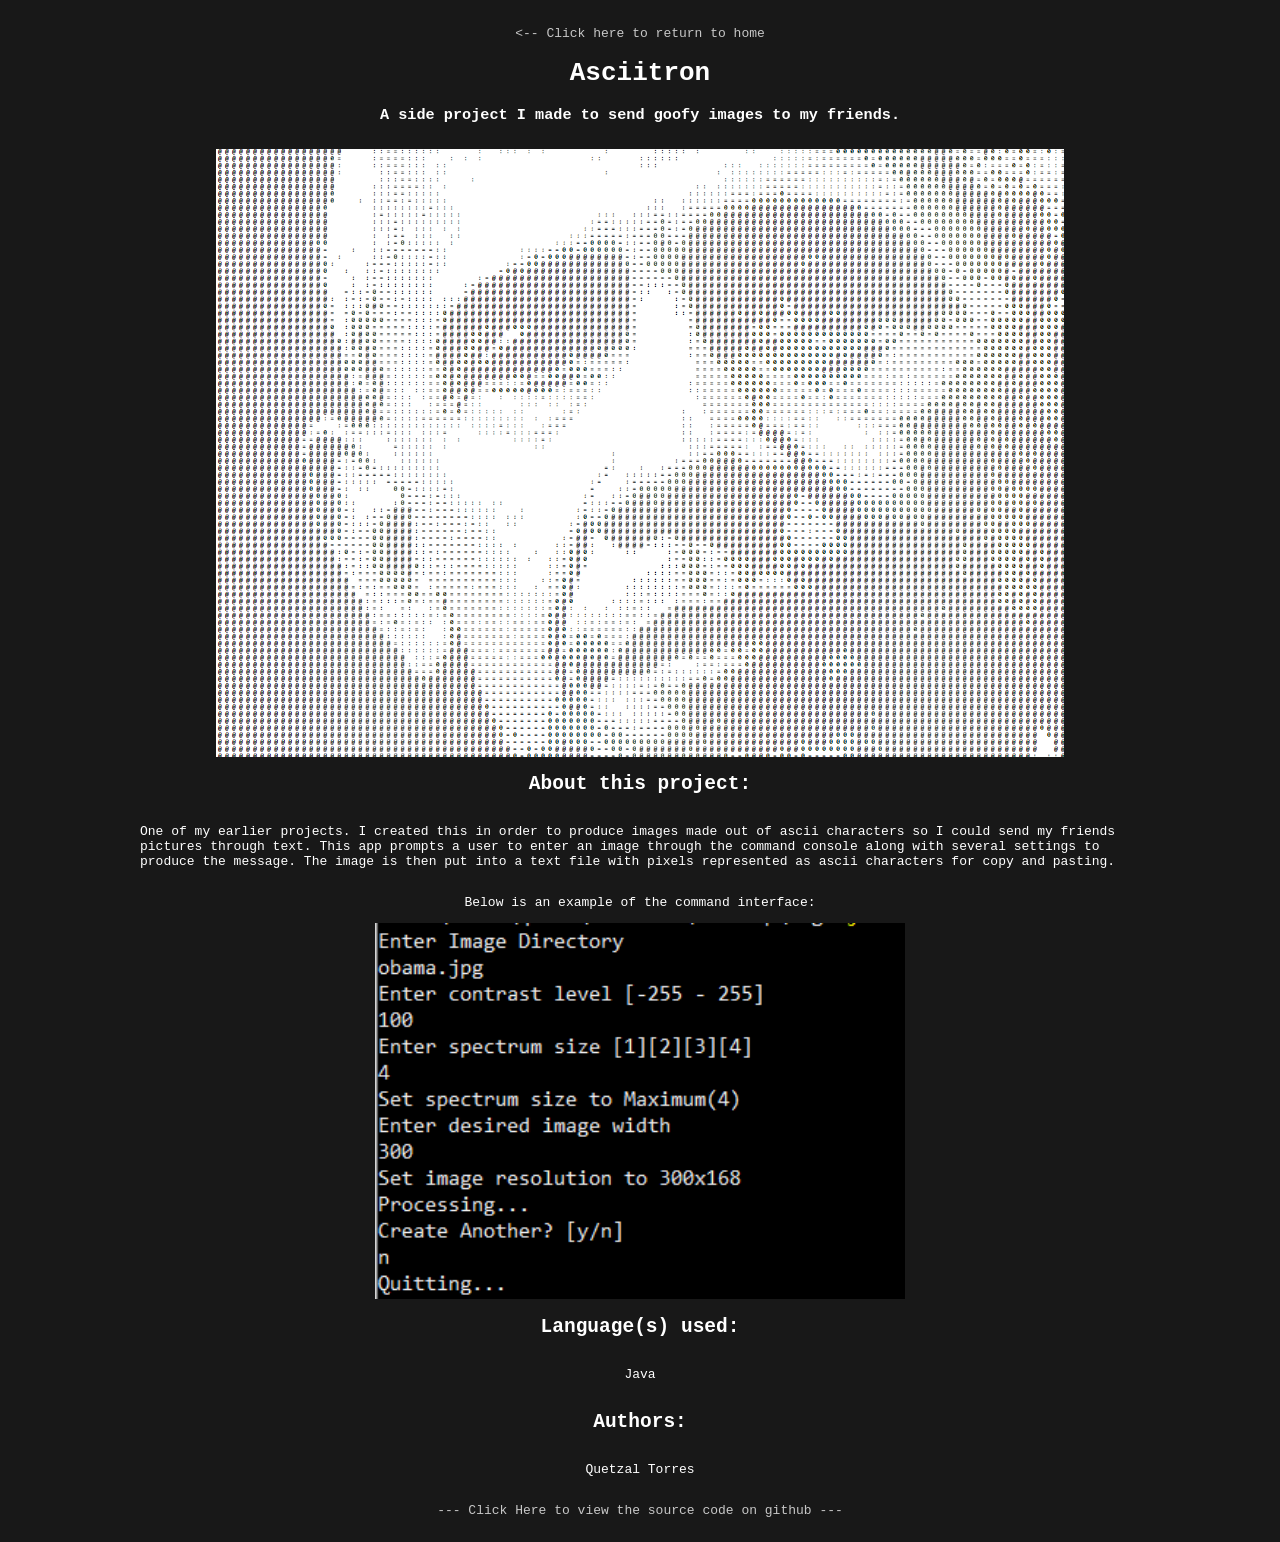
==== pages/Asciitron.html @ 5335021e "Format Changes" ====
<!DOCTYPE html>
<html lang = "en">
    <head>
        <title>About Asciitron</title>
        <meta charset = "utf-8">
        <style>
            body {
                display: flex;
                flex-direction: column;
                align-items: center;
                background-color: #181818;
                font-family: monospace;
            }
            header {
                text-align: center;
                color: rgb(255, 255, 255);
                padding: 5px;
                margin-bottom: 5px;
            }
            section {
                display: flex;
                color: rgb(255, 255, 255);
                flex-direction: column;
                align-items: center;
            }
            img {
                max-width: 900px;
            }
            p {
                padding-inline: 30px;
                max-width: 1000px;
            }
            a {
                transition: 0.3s;
                text-decoration: none;
                color: #c7c7c7;
            }
            a:hover {
                color: #00ffb5;
                font-size: 120%;
            }
            @media (pointer: coarse)
            {
                html {
                    font-size: 145%;
                }
                header {
                    text-align: center;
                    color: rgb(255, 255, 255);
                    padding: 5%;
                    margin-bottom: 10%;
                }
                a {
                    transition: 0.3s;
                    text-decoration: none;
                    color: #c7c7c7;
                }
                h1 {
                    padding-top: 10%;
                }
                img {
                    max-width: fit-content;
                }
                a:active {
                    color: #00ffb5;
                }
            }

        </style>
    </head>
    <body>
        <!--Header for index page-->
        <header>
            <a href="../index.html"> <p>&lt;-- Click here to return to home</p> </a>
            <h1>Asciitron</h1>
            <h3>A side project I made to send goofy images to my friends.</h3>
        </header>
        <section>
            <img src="../img/ascii.png" width = 80% alt="">
            <h1>About this project:</h1>
            <p>One of my earlier projects. I created this in order to produce images made out of ascii characters so I could send my friends pictures through text. This app prompts a user to enter
            an image through the command console along with several settings to produce the message. The image is then put into a text file with pixels represented as ascii characters for copy and pasting.</p>
            <p>Below is an example of the command interface:</p>
            <img src="../img/asciiconsole.png" width = 50% alt="">
            <h2>Language(s) used: </h2>
            <p>Java</p>
            <h2>Authors: </h2>
            <p>Quetzal Torres</p>
            <a href="https://github.com/Q-ACT/Asciitron"><p>--- Click Here to view the source code on github ---</p></a>
        </section>
    </body>
</html>
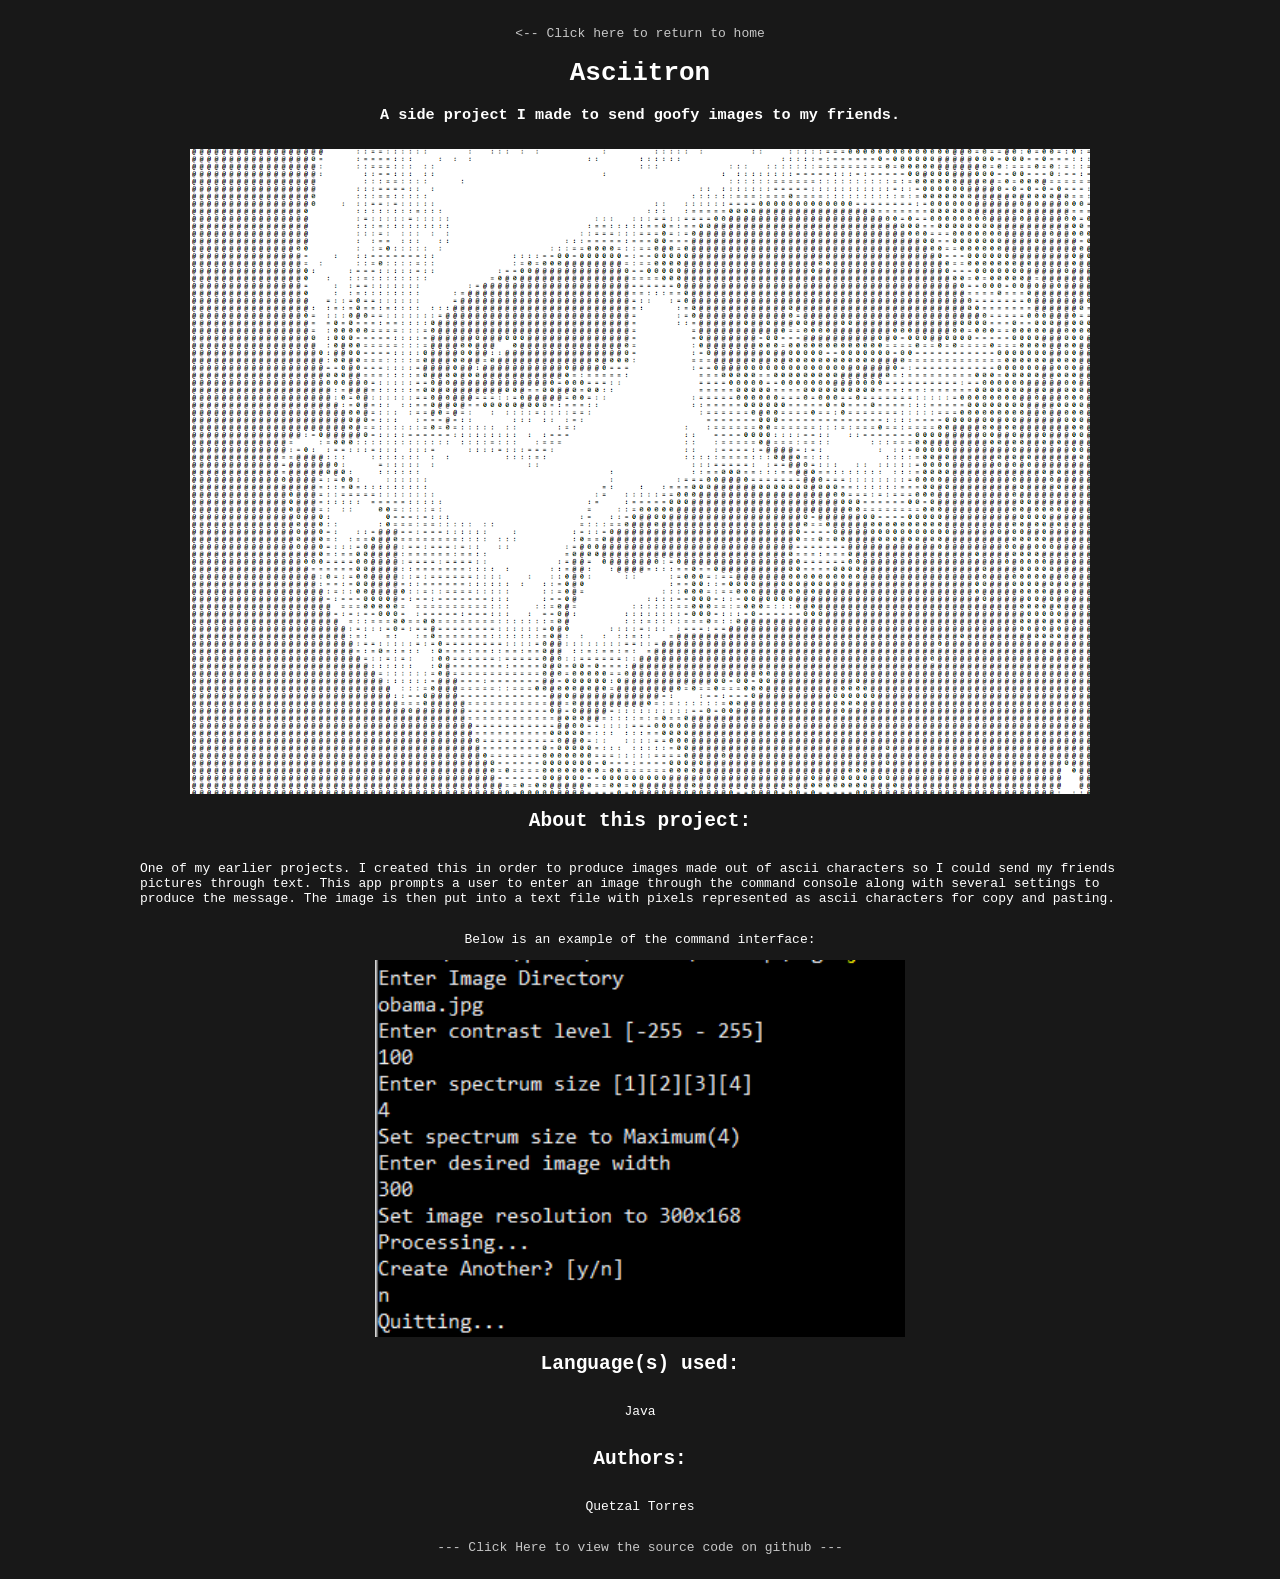
==== commit dcdcbb6e: "a" ====
--- a/pages/Asciitron.html
+++ b/pages/Asciitron.html
@@ -37,7 +37,7 @@
             }
             a:hover {
                 color: #00ffb5;
-                font-size: 120%;
+                font-size: 105%;
             }
             @media (pointer: coarse)
             {
@@ -56,7 +56,7 @@
                     color: #c7c7c7;
                 }
                 h1 {
-                    padding-top: 10%;
+                    padding-top: 5%;
                 }
                 img {
                     max-width: fit-content;
@@ -76,7 +76,7 @@
             <h3>A side project I made to send goofy images to my friends.</h3>
         </header>
         <section>
-            <img src="../img/ascii.png" width = 80% alt="">
+            <img src="../img/ascii.png" width = 100% alt="">
             <h1>About this project:</h1>
             <p>One of my earlier projects. I created this in order to produce images made out of ascii characters so I could send my friends pictures through text. This app prompts a user to enter
             an image through the command console along with several settings to produce the message. The image is then put into a text file with pixels represented as ascii characters for copy and pasting.</p>
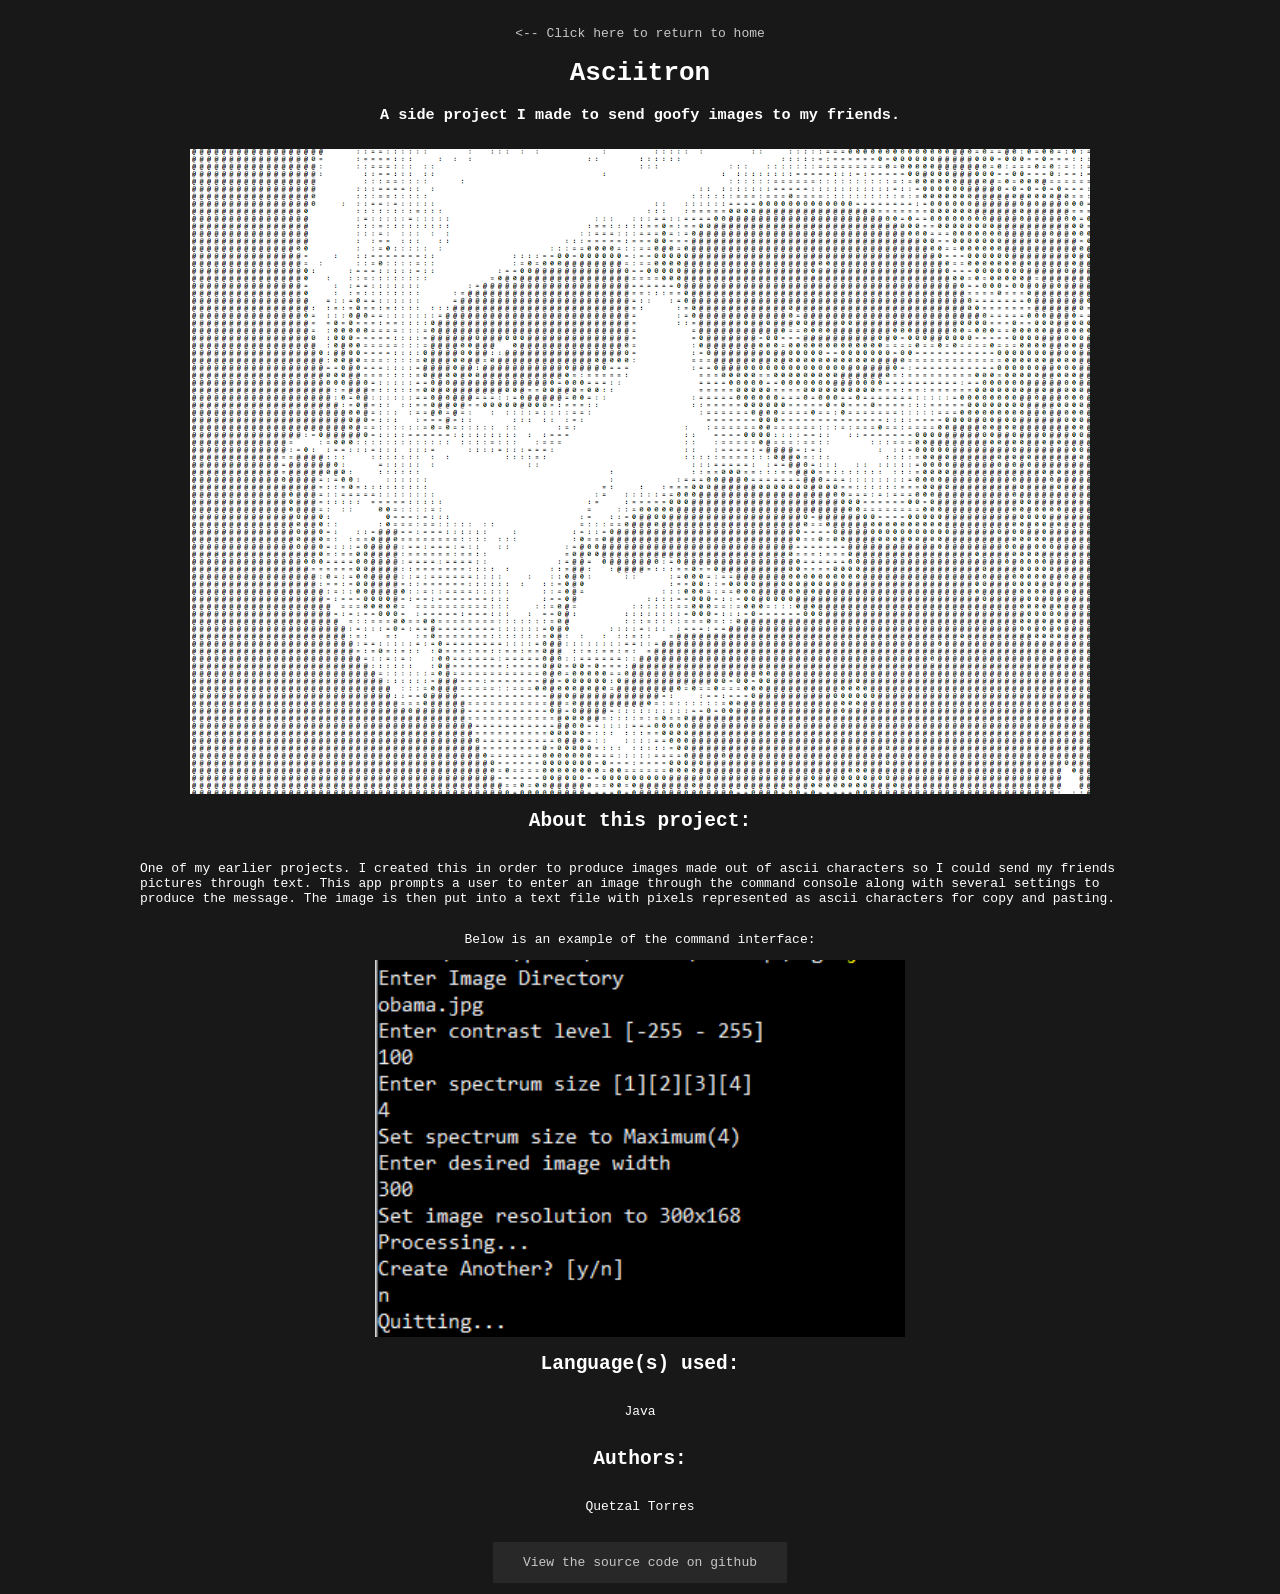
==== commit 1f7241dd: "added seperate css files" ====
--- a/pages/Asciitron.html
+++ b/pages/Asciitron.html
@@ -3,70 +3,7 @@
     <head>
         <title>About Asciitron</title>
         <meta charset = "utf-8">
-        <style>
-            body {
-                display: flex;
-                flex-direction: column;
-                align-items: center;
-                background-color: #181818;
-                font-family: monospace;
-            }
-            header {
-                text-align: center;
-                color: rgb(255, 255, 255);
-                padding: 5px;
-                margin-bottom: 5px;
-            }
-            section {
-                display: flex;
-                color: rgb(255, 255, 255);
-                flex-direction: column;
-                align-items: center;
-            }
-            img {
-                max-width: 900px;
-            }
-            p {
-                padding-inline: 30px;
-                max-width: 1000px;
-            }
-            a {
-                transition: 0.3s;
-                text-decoration: none;
-                color: #c7c7c7;
-            }
-            a:hover {
-                color: #00ffb5;
-                font-size: 105%;
-            }
-            @media (pointer: coarse)
-            {
-                html {
-                    font-size: 145%;
-                }
-                header {
-                    text-align: center;
-                    color: rgb(255, 255, 255);
-                    padding: 5%;
-                    margin-bottom: 10%;
-                }
-                a {
-                    transition: 0.3s;
-                    text-decoration: none;
-                    color: #c7c7c7;
-                }
-                h1 {
-                    padding-top: 5%;
-                }
-                img {
-                    max-width: fit-content;
-                }
-                a:active {
-                    color: #00ffb5;
-                }
-            }
-
-        </style>
+        <link rel="stylesheet" href="../css/project.css">
     </head>
     <body>
         <!--Header for index page-->
@@ -86,7 +23,8 @@
             <p>Java</p>
             <h2>Authors: </h2>
             <p>Quetzal Torres</p>
-            <a href="https://github.com/Q-ACT/Asciitron"><p>--- Click Here to view the source code on github ---</p></a>
+            <br>
+            <a href="https://github.com/Q-ACT/Asciitron"><p>View the source code on github</p></a>
         </section>
     </body>
 </html>
--- a/css/project.css
+++ b/css/project.css
@@ -0,0 +1,67 @@
+body {
+    display: flex;
+    flex-direction: column;
+    align-items: center;
+    background-color: #181818;
+    font-family: monospace;
+}
+header {
+    text-align: center;
+    color: rgb(255, 255, 255);
+    padding: 5px;
+    margin-bottom: 5px;
+}
+section {
+    display: flex;
+    color: rgb(255, 255, 255);
+    flex-direction: column;
+    align-items: center;
+}
+img {
+    max-width: 900px;
+}
+p {
+    padding-inline: 30px;
+    max-width: 1000px;
+}
+a {
+    transition: 0.3s;
+    text-decoration: none;
+    color: #c7c7c7;
+    background-color: #282828;
+    z-index: 10;
+}
+a:hover {
+    color: #00ffb5;
+    font-size: 105%;
+}
+/*CSS for mobile users*/
+@media (pointer: coarse)
+{
+    html {
+        font-size: 145%;
+    }
+    header {
+        text-align: center;
+        color: rgb(255, 255, 255);
+        padding: 5%;
+        margin-bottom: 10%;
+    }
+    p {
+        font-size: xx-large;
+    }
+    a {
+        transition: 0.3s;
+        text-decoration: none;
+        color: #c7c7c7;
+    }
+    h1 {
+        padding-top: 5%;
+    }
+    img {
+        max-width: fit-content;
+    }
+    a:active {
+        color: #00ffb5;
+    }
+}
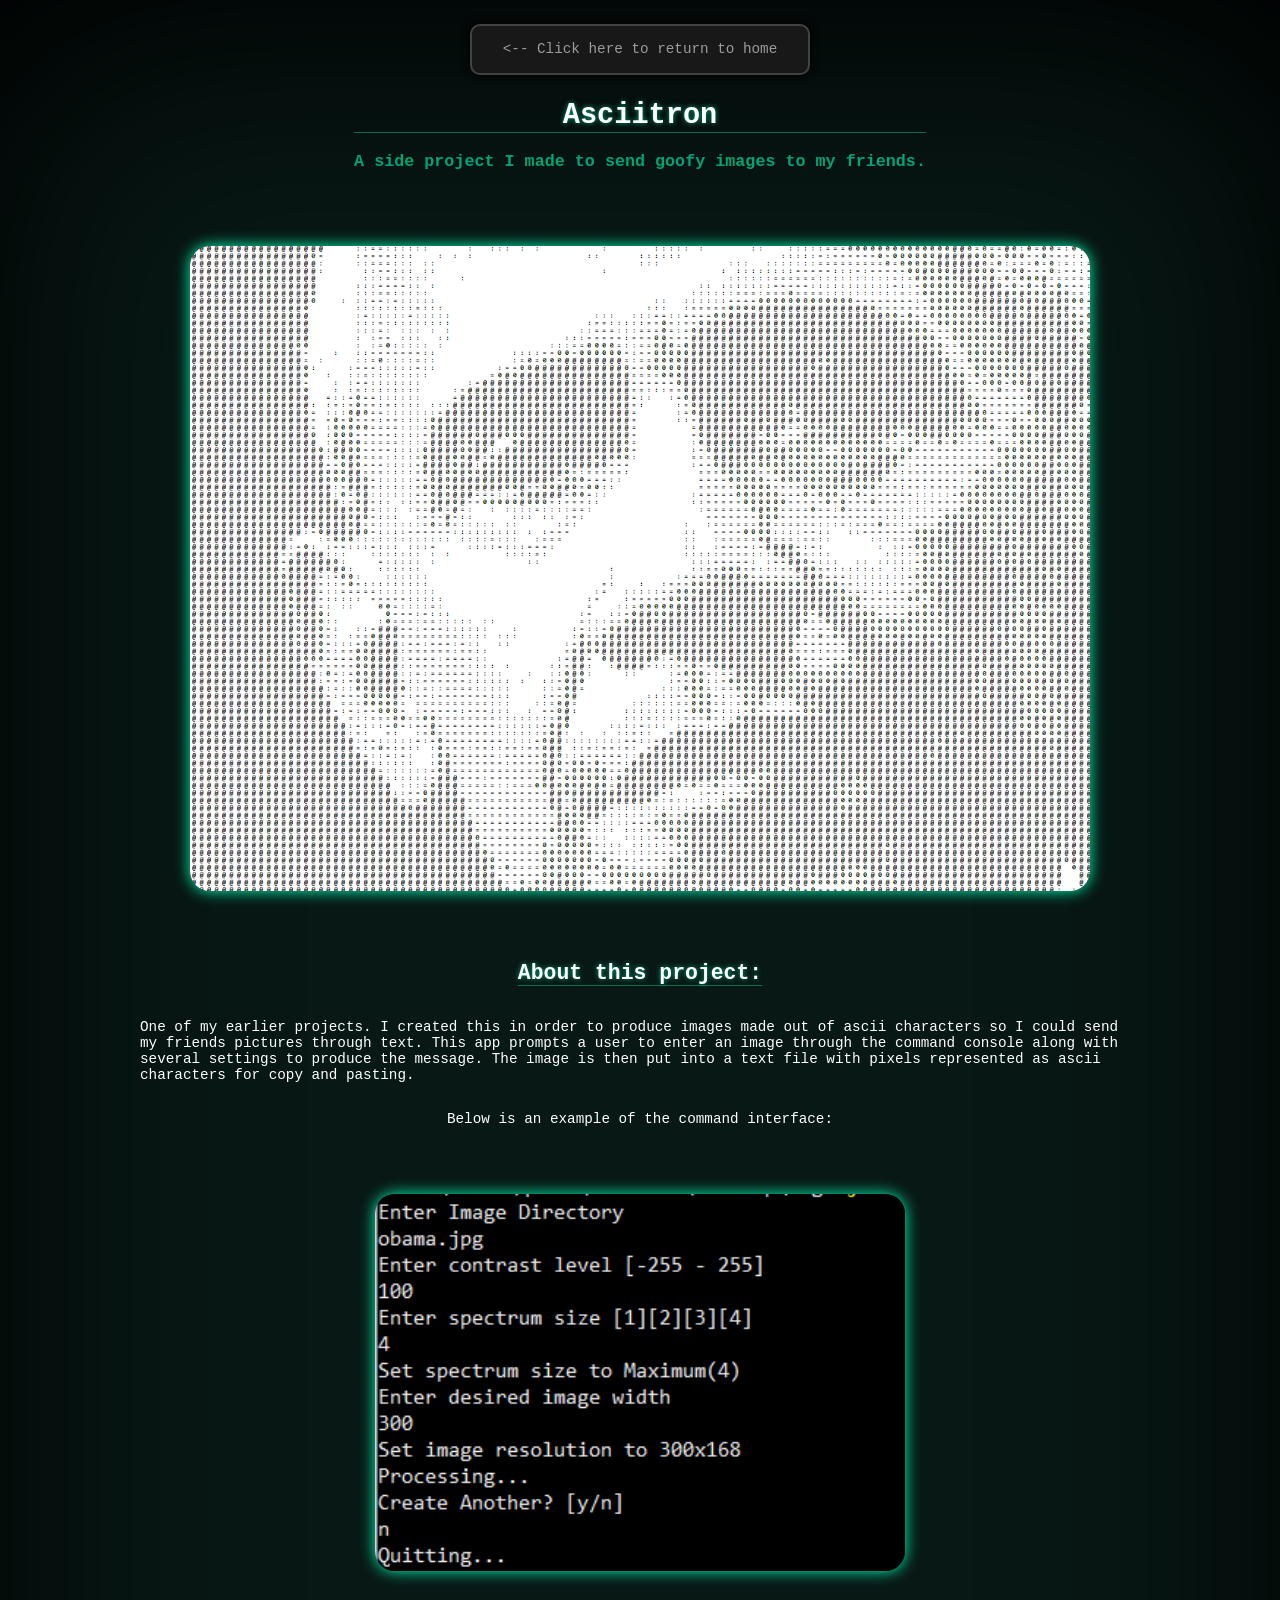
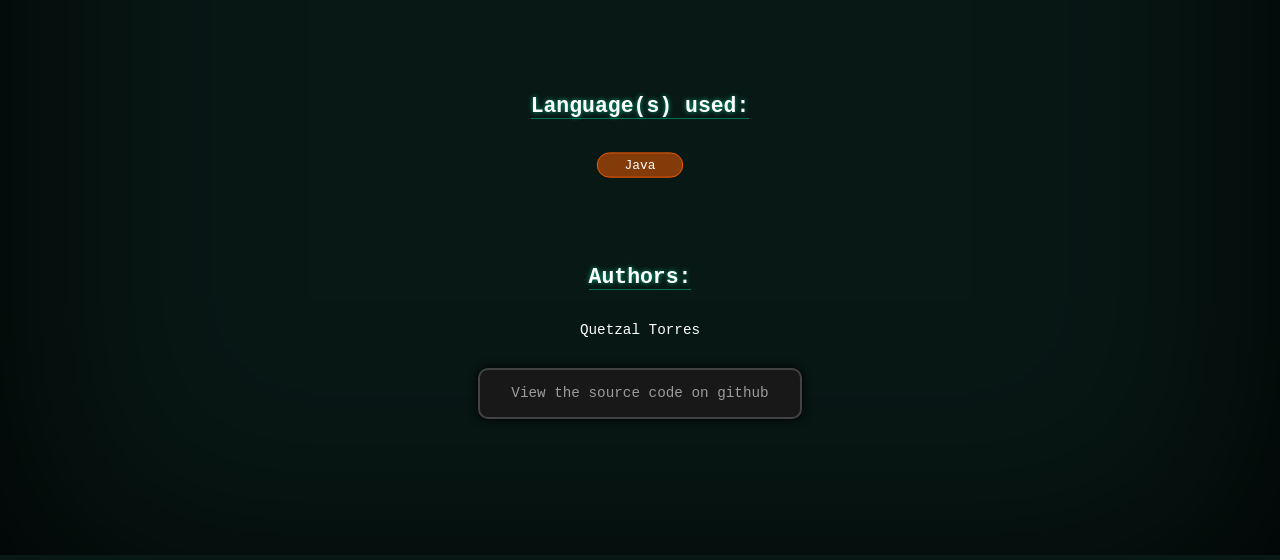
==== commit 24d089a1: "more stuff" ====
--- a/pages/Asciitron.html
+++ b/pages/Asciitron.html
@@ -6,9 +6,15 @@
         <link rel="stylesheet" href="../css/project.css">
     </head>
     <body>
-        <!--Header for index page-->
+        <br>
+        <a href="../index.html"> 
+            <div class = "button">
+                <div class = "btext">
+                    <p>&lt;-- Click here to return to home</p>
+                </div>
+            </div>
+        </a>
         <header>
-            <a href="../index.html"> <p>&lt;-- Click here to return to home</p> </a>
             <h1>Asciitron</h1>
             <h3>A side project I made to send goofy images to my friends.</h3>
         </header>
@@ -20,11 +26,19 @@
             <p>Below is an example of the command interface:</p>
             <img src="../img/asciiconsole.png" width = 50% alt="">
             <h2>Language(s) used: </h2>
-            <p>Java</p>
+            <div class = "langs">
+                <div class = "java"><p>Java</p></div>
+            </div>
             <h2>Authors: </h2>
             <p>Quetzal Torres</p>
             <br>
-            <a href="https://github.com/Q-ACT/Asciitron"><p>View the source code on github</p></a>
+            <a href="https://github.com/Q-ACT/Asciitron">
+                <div class = "button">
+                    <div class = "btext">
+                        <p>View the source code on github</p>
+                    </div>
+                </div>
+            </a>  
         </section>
     </body>
 </html>
--- a/css/project.css
+++ b/css/project.css
@@ -1,45 +1,134 @@
+html{
+    box-shadow: inset 0 50px 10000px #000000;
+    font-size: 110%; 
+}
+h1 {
+    text-shadow: 0 0 5px rgba(0, 255, 181, 0.61);
+    border-bottom: 1px solid rgba(0, 255, 181, 0.38);
+}
+h2 {
+    padding-top: 5%;
+    text-shadow: 0 0 5px rgba(0, 255, 181, 0.61);
+    border-bottom: 1px solid rgba(0, 255, 181, 0.38);
+}
+h3 {
+    color: rgba(0, 255, 181, 0.61)
+}
 body {
     display: flex;
     flex-direction: column;
     align-items: center;
-    background-color: #181818;
+    background-color: #081815;
     font-family: monospace;
+    padding-bottom: 10%;
+    margin-inline: 3%;
 }
 header {
     text-align: center;
     color: rgb(255, 255, 255);
     padding: 5px;
-    margin-bottom: 5px;
 }
 section {
     display: flex;
     color: rgb(255, 255, 255);
     flex-direction: column;
     align-items: center;
+    justify-content: center;
 }
 img {
+    margin-top: 5%;
+    margin-bottom: 5%;
     max-width: 900px;
+    box-shadow: 0 0 15px #00ffb5;
+    border-radius: 20px;
 }
 p {
     padding-inline: 30px;
     max-width: 1000px;
 }
 a {
+    text-decoration: none;
+}
+.btext {
+    color: #9c9c9c
+}
+.button {
+    text-align: center;
+    background-color: #181818;
+    border: 2px solid #434343;
+    border-radius: 10px;
+    box-shadow: 0 0 10px #000;
     transition: 0.3s;
-    text-decoration: none;
-    color: #c7c7c7;
-    background-color: #282828;
-    z-index: 10;
+    padding: 1px;
 }
-a:hover {
+.button:hover {
     color: #00ffb5;
-    font-size: 105%;
+    scale: 105%;
+    border: 2px solid #00ffb5;
+    box-shadow: 0 0 10px #00ffb5;
+}
+.langs {
+    display: flex;
+    justify-content: space-evenly;
+    scale: 90%;
+    width: 90%;
+}
+.java p{
+    background-color:  rgba(255, 94, 0, 0.5);;
+    border: solid 0.5mm #ff5e00;
+    outline-offset: -73%;
+    border-radius: 10000px;
+    padding-block: 5px;
+    justify-content: center;
+}
+.css p{
+    background-color:  rgba(0, 20, 255, 0.5);;
+    border: solid 0.5mm rgb(73, 88, 255);
+    outline-offset: -73%;
+    border-radius: 10000px;
+    padding-block: 5px;
+    justify-content: center;
+}
+.html p{
+    background-color:  rgba(255, 0, 0, 0.5);;
+    border: solid 0.5mm #ff0000;
+    outline-offset: -73%;
+    border-radius: 10000px;
+    padding-block: 5px;
+    justify-content: center;
+}
+.javascript p{
+    background-color:  rgba(255, 202, 0, 0.5);;
+    border: solid 0.5mm #ffca00;
+    outline-offset: -73%;
+    border-radius: 10000px;
+    padding-block: 5px;
+    justify-content: center;
+}
+.csharp p{
+    background-color:  rgba(117, 0, 255, 0.49);;
+    border: solid 0.5mm #7500ff;
+    outline-offset: -73%;
+    border-radius: 10000px;
+    padding-block: 5px;
+    justify-content: center;
+}
+.python p{
+    background-color:  rgba(0, 149, 255, 0.5);;
+    border: solid 0.5mm #0095ff;
+    outline-offset: -73%;
+    border-radius: 10000px;
+    padding-block: 5px;
+    justify-content: center;
 }
 /*CSS for mobile users*/
 @media (pointer: coarse)
 {
+    body {
+        margin-bottom: 25%;
+    }
     html {
-        font-size: 145%;
+        font-size: 200%; 
     }
     header {
         text-align: center;
@@ -61,7 +150,4 @@
     img {
         max-width: fit-content;
     }
-    a:active {
-        color: #00ffb5;
-    }
 }
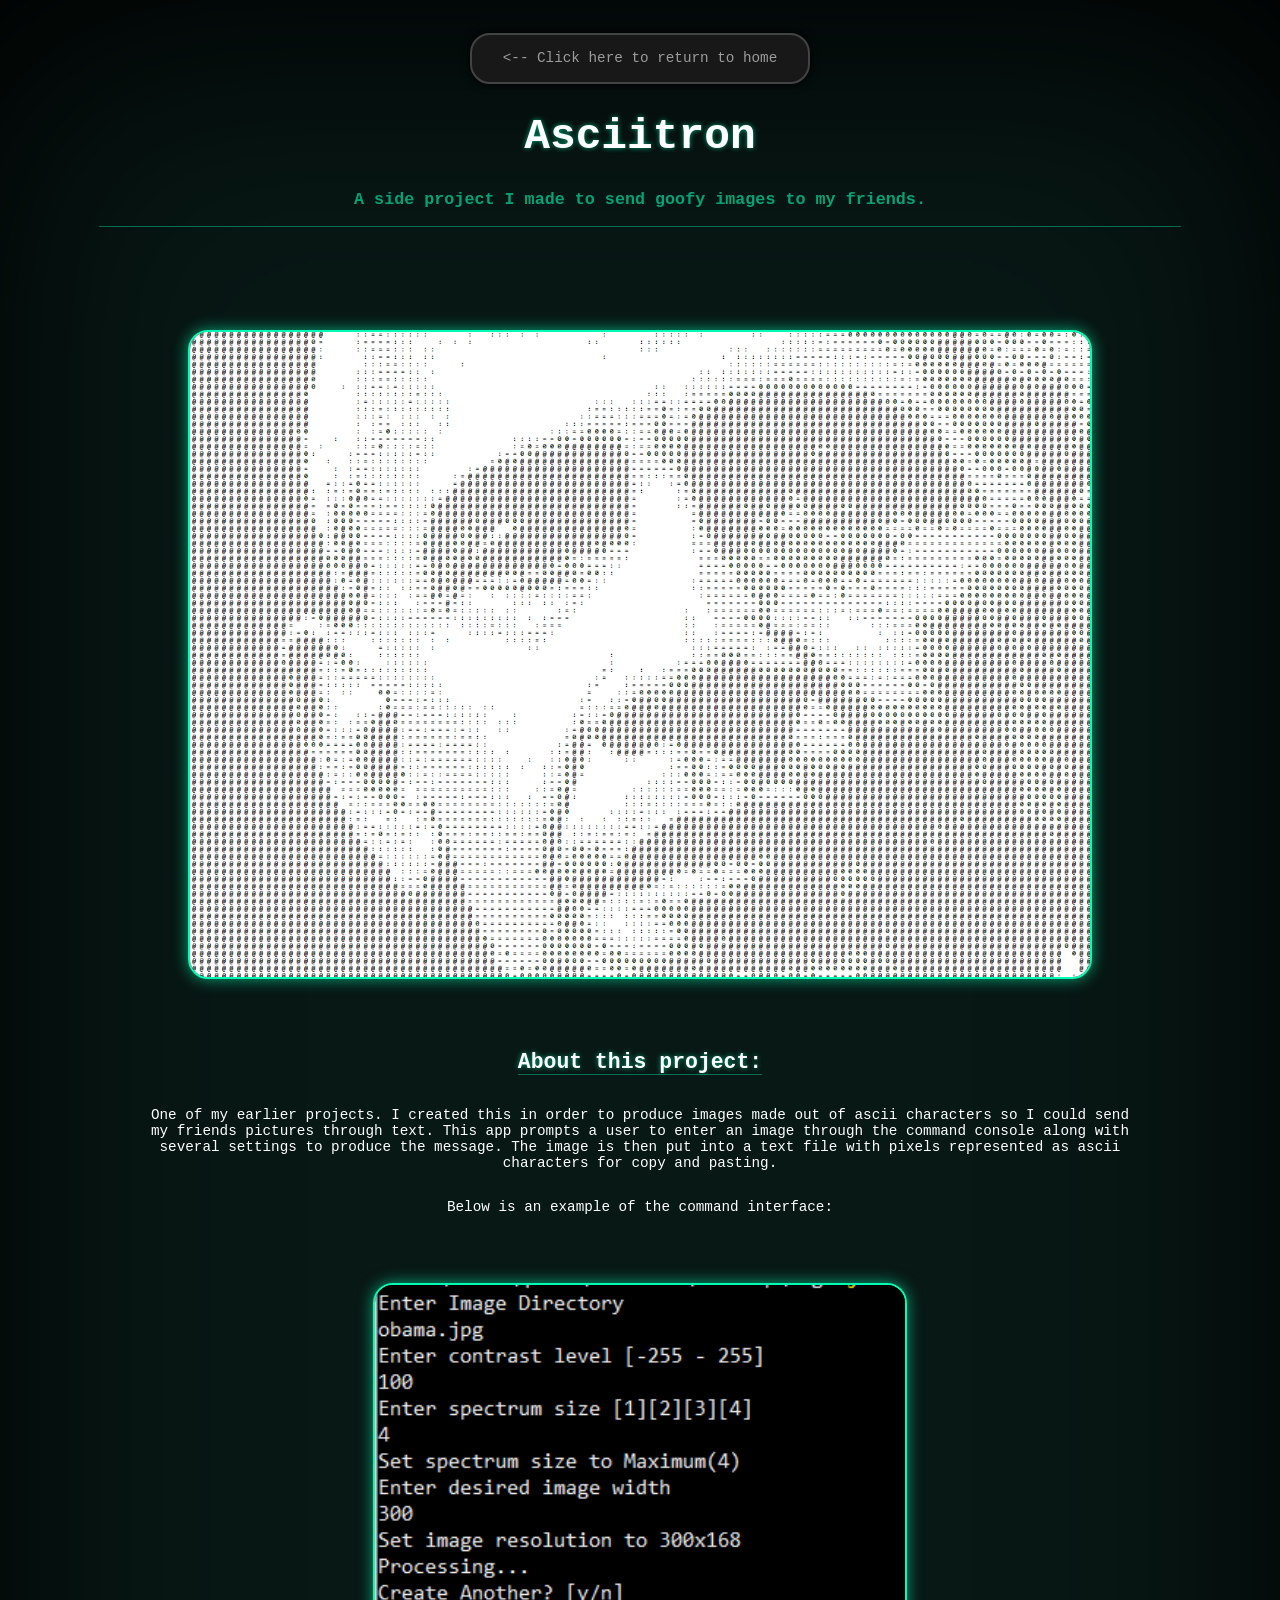
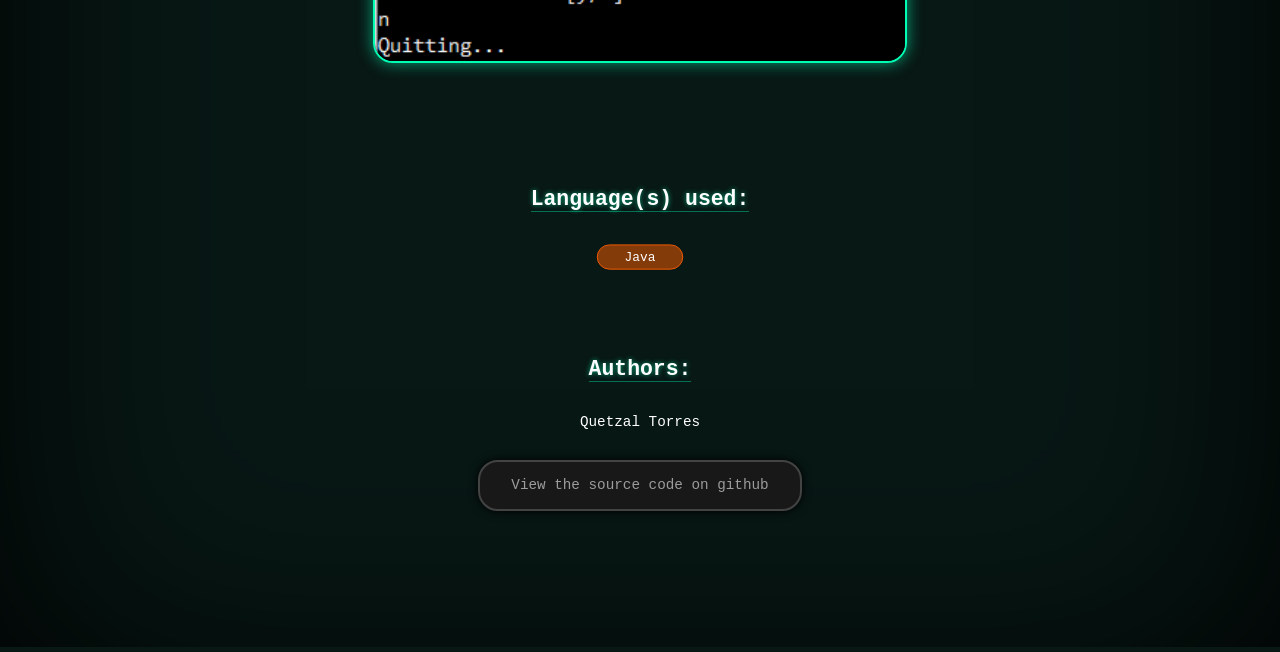
==== commit e2b53aa6: "more stuff" ====
--- a/pages/Asciitron.html
+++ b/pages/Asciitron.html
@@ -6,7 +6,6 @@
         <link rel="stylesheet" href="../css/project.css">
     </head>
     <body>
-        <br>
         <a href="../index.html"> 
             <div class = "button">
                 <div class = "btext">
--- a/css/project.css
+++ b/css/project.css
@@ -21,12 +21,20 @@
     background-color: #081815;
     font-family: monospace;
     padding-bottom: 10%;
+    padding-top: 25px;
     margin-inline: 3%;
 }
 header {
     text-align: center;
     color: rgb(255, 255, 255);
-    padding: 5px;
+    margin-bottom: 50px;
+    border-bottom: 1px solid rgba(0, 255, 181, 0.38);
+    width: 90%;
+}
+
+header h1{
+    font-size: 300%;
+    border-bottom: none;
 }
 section {
     display: flex;
@@ -39,10 +47,12 @@
     margin-top: 5%;
     margin-bottom: 5%;
     max-width: 900px;
-    box-shadow: 0 0 15px #00ffb5;
+    box-shadow: 0 0 15px rgba(0, 255, 181, 0.61);
     border-radius: 20px;
+    border: 2px solid #00ffb5;
 }
 p {
+    text-align: center;
     padding-inline: 30px;
     max-width: 1000px;
 }
@@ -50,16 +60,20 @@
     text-decoration: none;
 }
 .btext {
-    color: #9c9c9c
+    color: #9c9c9c;
+    transition: 0.3s;
 }
 .button {
     text-align: center;
     background-color: #181818;
     border: 2px solid #434343;
-    border-radius: 10px;
+    border-radius: 20px;
     box-shadow: 0 0 10px #000;
     transition: 0.3s;
     padding: 1px;
+}
+.button:hover .btext{
+    color: #00ffb5;
 }
 .button:hover {
     color: #00ffb5;
@@ -69,14 +83,16 @@
 }
 .langs {
     display: flex;
-    justify-content: space-evenly;
+    justify-content: center;
     scale: 90%;
     width: 90%;
+}
+.langs > * {
+    padding-inline:10px;
 }
 .java p{
     background-color:  rgba(255, 94, 0, 0.5);;
     border: solid 0.5mm #ff5e00;
-    outline-offset: -73%;
     border-radius: 10000px;
     padding-block: 5px;
     justify-content: center;
@@ -84,7 +100,6 @@
 .css p{
     background-color:  rgba(0, 20, 255, 0.5);;
     border: solid 0.5mm rgb(73, 88, 255);
-    outline-offset: -73%;
     border-radius: 10000px;
     padding-block: 5px;
     justify-content: center;
@@ -92,7 +107,6 @@
 .html p{
     background-color:  rgba(255, 0, 0, 0.5);;
     border: solid 0.5mm #ff0000;
-    outline-offset: -73%;
     border-radius: 10000px;
     padding-block: 5px;
     justify-content: center;
@@ -100,7 +114,6 @@
 .javascript p{
     background-color:  rgba(255, 202, 0, 0.5);;
     border: solid 0.5mm #ffca00;
-    outline-offset: -73%;
     border-radius: 10000px;
     padding-block: 5px;
     justify-content: center;
@@ -108,7 +121,6 @@
 .csharp p{
     background-color:  rgba(117, 0, 255, 0.49);;
     border: solid 0.5mm #7500ff;
-    outline-offset: -73%;
     border-radius: 10000px;
     padding-block: 5px;
     justify-content: center;
@@ -116,7 +128,6 @@
 .python p{
     background-color:  rgba(0, 149, 255, 0.5);;
     border: solid 0.5mm #0095ff;
-    outline-offset: -73%;
     border-radius: 10000px;
     padding-block: 5px;
     justify-content: center;
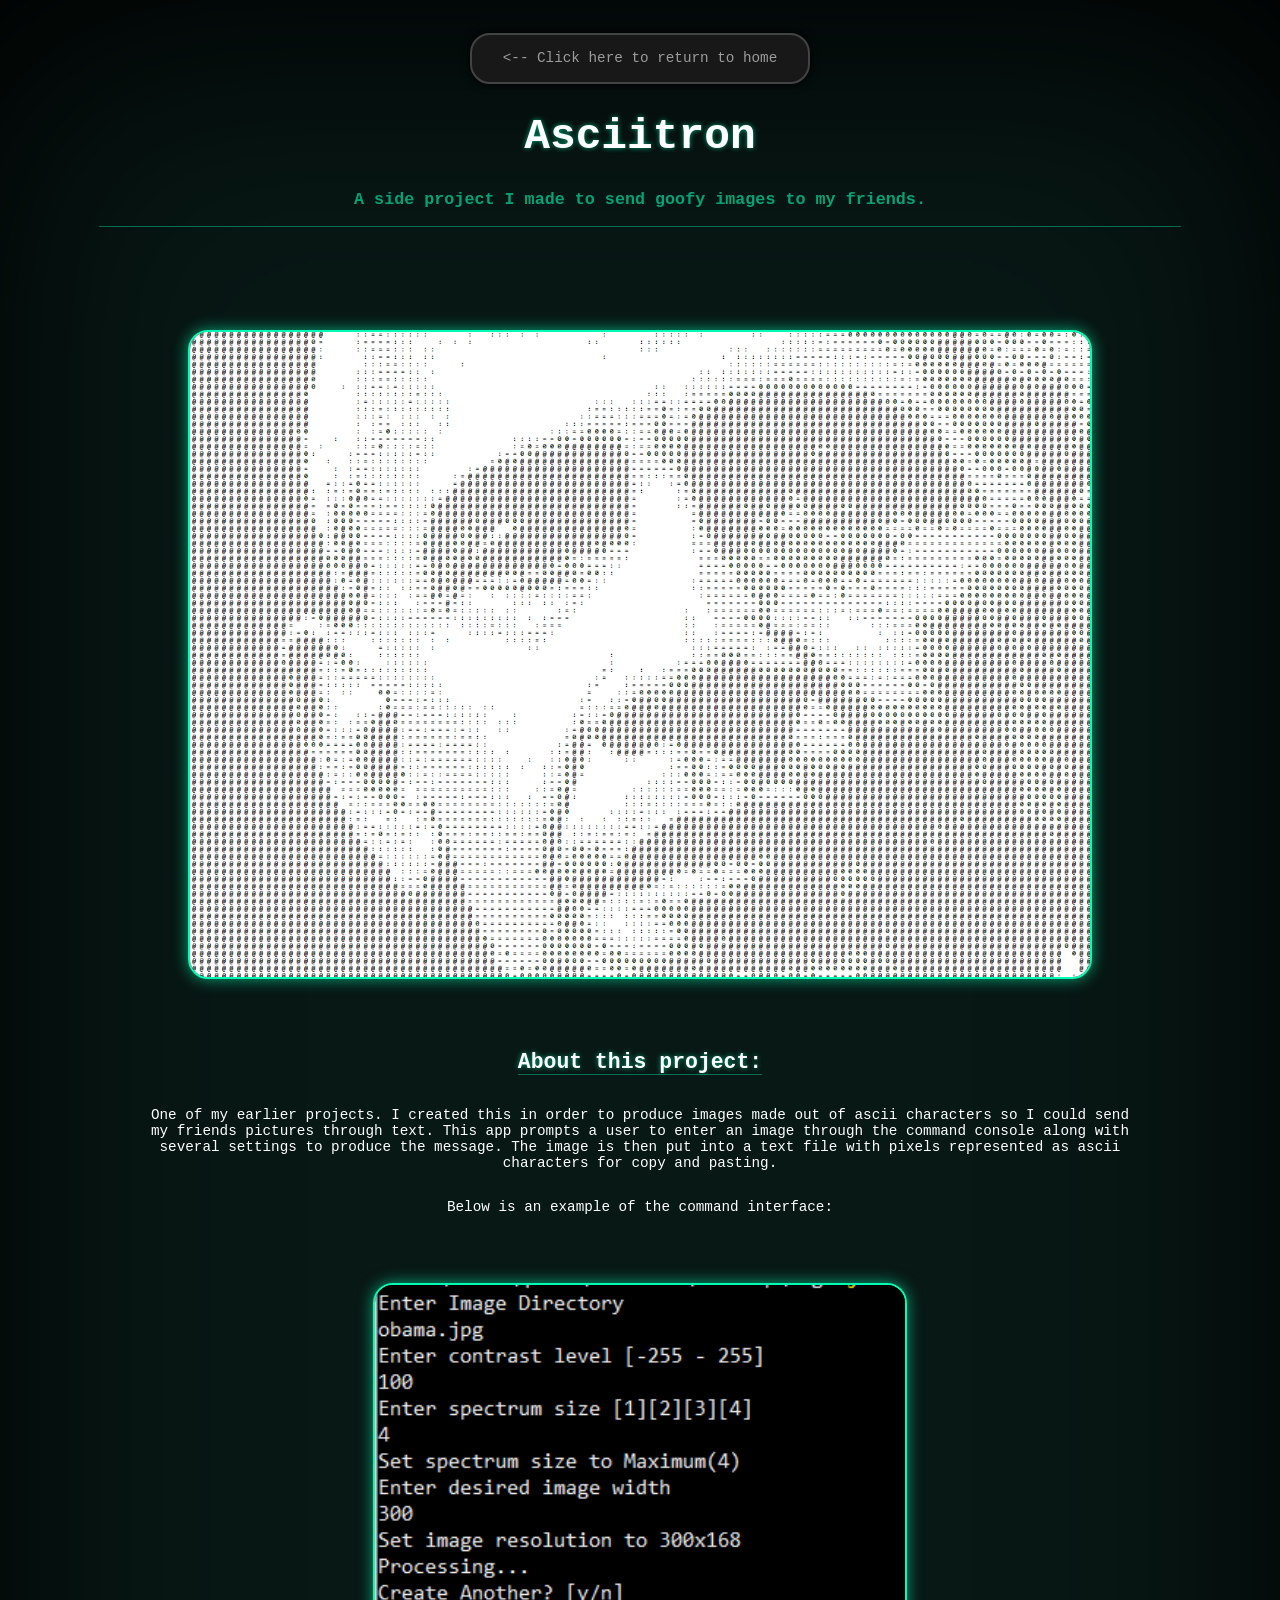
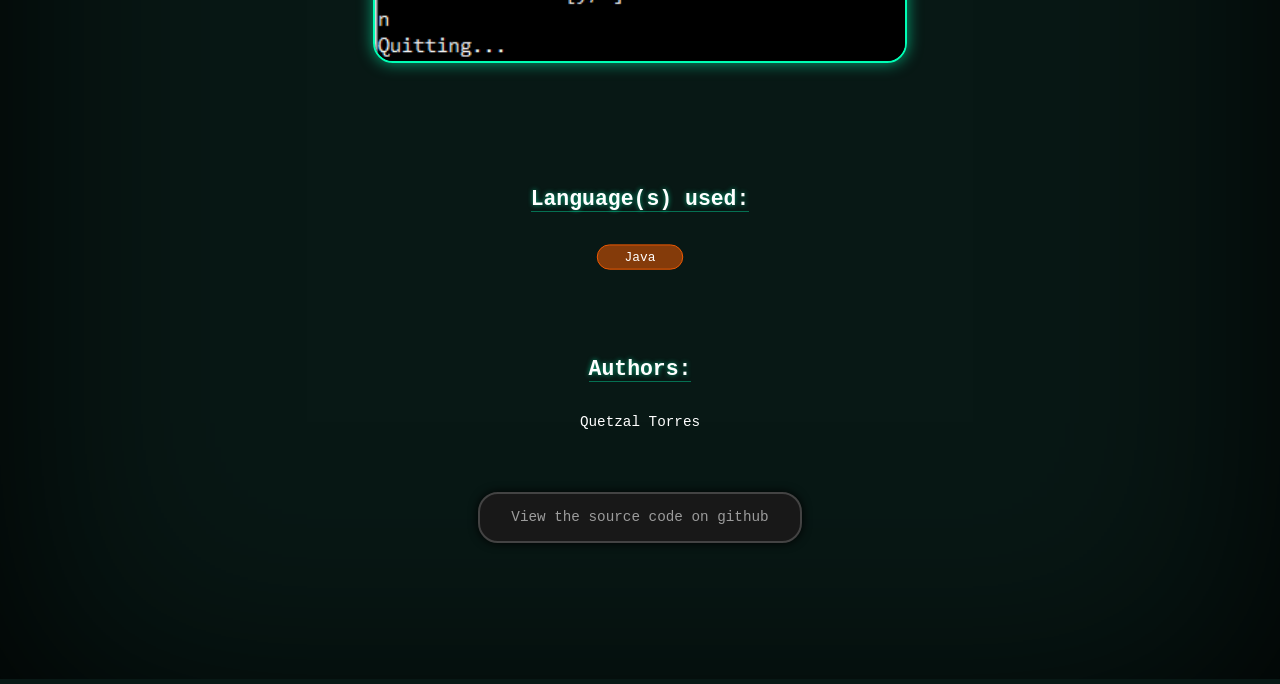
==== commit 742e4f01: "update" ====
--- a/pages/Asciitron.html
+++ b/pages/Asciitron.html
@@ -31,6 +31,8 @@
             <h2>Authors: </h2>
             <p>Quetzal Torres</p>
             <br>
+            <br>
+            <br>
             <a href="https://github.com/Q-ACT/Asciitron">
                 <div class = "button">
                     <div class = "btext">
--- a/css/project.css
+++ b/css/project.css
@@ -137,6 +137,11 @@
 {
     body {
         margin-bottom: 25%;
+        margin-top: 10%;
+    }
+    header h1{
+        font-size: 250%;
+        border-bottom: none;
     }
     html {
         font-size: 200%; 
@@ -155,9 +160,6 @@
         text-decoration: none;
         color: #c7c7c7;
     }
-    h1 {
-        padding-top: 5%;
-    }
     img {
         max-width: fit-content;
     }
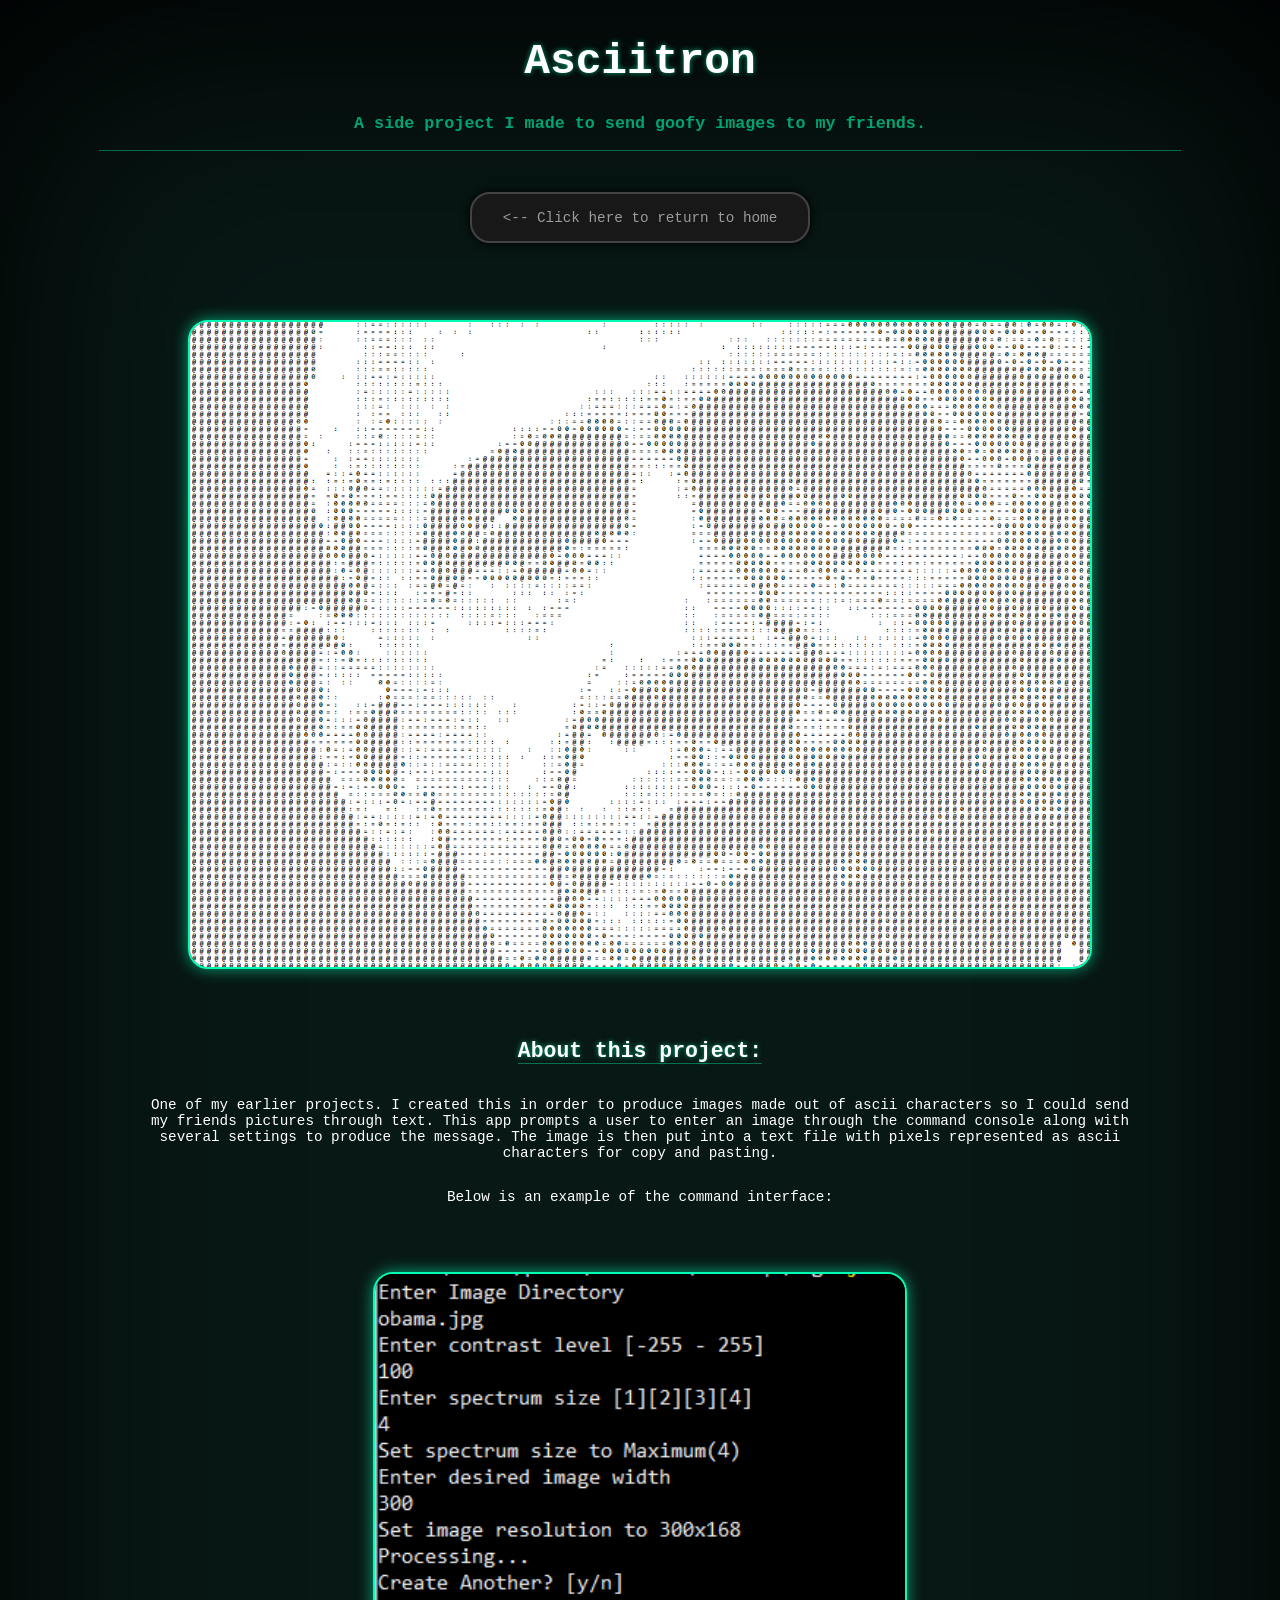
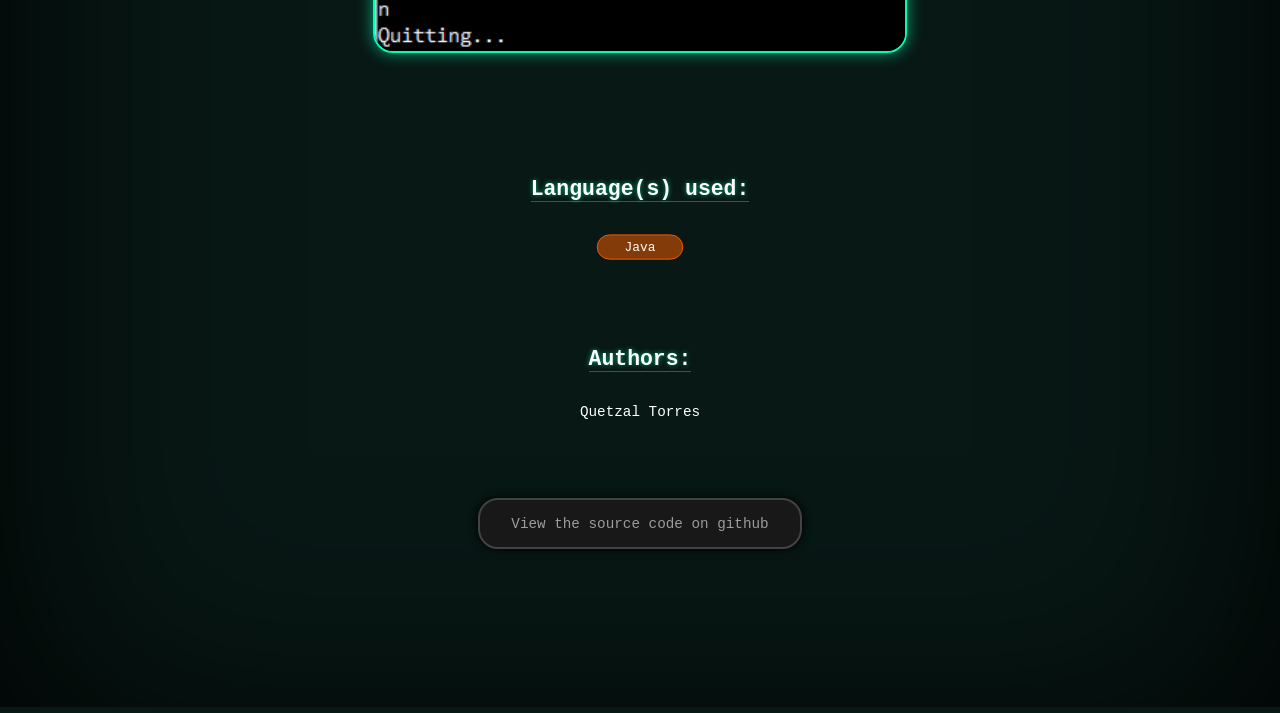
==== commit 6875ee4d: "animations" ====
--- a/pages/Asciitron.html
+++ b/pages/Asciitron.html
@@ -6,18 +6,19 @@
         <link rel="stylesheet" href="../css/project.css">
     </head>
     <body>
-        <a href="../index.html"> 
-            <div class = "button">
-                <div class = "btext">
-                    <p>&lt;-- Click here to return to home</p>
-                </div>
-            </div>
-        </a>
-        <header>
+       
+        <header style="--aorder: 1;">
             <h1>Asciitron</h1>
             <h3>A side project I made to send goofy images to my friends.</h3>
         </header>
-        <section>
+        <section style="--aorder: 2;">
+             <a href="../index.html"> 
+                <div class = "button">
+                    <div class = "btext">
+                        <p>&lt;-- Click here to return to home</p>
+                    </div>
+                </div>
+            </a>
             <img src="../img/ascii.png" width = 100% alt="">
             <h1>About this project:</h1>
             <p>One of my earlier projects. I created this in order to produce images made out of ascii characters so I could send my friends pictures through text. This app prompts a user to enter
--- a/css/project.css
+++ b/css/project.css
@@ -2,14 +2,42 @@
     box-shadow: inset 0 50px 10000px #000000;
     font-size: 110%; 
 }
+
+@keyframes loadheader {
+    from {
+        opacity: 0;
+        transform: translateY(-10%);
+        scale : 110%;
+    }
+    to {
+        opacity: 1;
+        transform: translateY(0);
+        scale : 100%;
+    }
+}
+@keyframes loadbody {
+    from {
+        opacity: 0;
+        transform: translateY(10%);
+        scale : 105%;
+    }
+    to {
+        opacity: 1;
+        transform: translateY(0);
+        scale : 100%;
+    }
+}
+
 h1 {
     text-shadow: 0 0 5px rgba(0, 255, 181, 0.61);
-    border-bottom: 1px solid rgba(0, 255, 181, 0.38);
 }
 h2 {
+    --aorder: 5;
     padding-top: 5%;
     text-shadow: 0 0 5px rgba(0, 255, 181, 0.61);
     border-bottom: 1px solid rgba(0, 255, 181, 0.38);
+    animation: 0.5s loadbody backwards;
+    animation-delay: calc(var(--aorder) * 150ms);
 }
 h3 {
     color: rgba(0, 255, 181, 0.61)
@@ -21,21 +49,23 @@
     background-color: #081815;
     font-family: monospace;
     padding-bottom: 10%;
-    padding-top: 25px;
     margin-inline: 3%;
 }
 header {
+    --aorder: 1;
     text-align: center;
     color: rgb(255, 255, 255);
-    margin-bottom: 50px;
+    margin-bottom: 2%;
     border-bottom: 1px solid rgba(0, 255, 181, 0.38);
     width: 90%;
+    animation: 0.5s loadheader backwards;
+    animation-delay: calc(var(--aorder) * 150ms);
 }
 
 header h1{
     font-size: 300%;
-    border-bottom: none;
-}
+}
+
 section {
     display: flex;
     color: rgb(255, 255, 255);
@@ -43,18 +73,33 @@
     align-items: center;
     justify-content: center;
 }
+
 img {
+    --aorder: 3;
     margin-top: 5%;
     margin-bottom: 5%;
     max-width: 900px;
     box-shadow: 0 0 15px rgba(0, 255, 181, 0.61);
     border-radius: 20px;
     border: 2px solid #00ffb5;
-}
+    animation: 0.5s loadbody backwards;
+    animation-delay: calc(var(--aorder) * 150ms);
+}
+
+section h1{
+    --aorder: 4;
+    border-bottom: 1px solid rgba(0, 255, 181, 0.38);
+    animation: 0.5s loadbody backwards;
+    animation-delay: calc(var(--aorder) * 150ms);
+}
+
 p {
+    --aorder: 5;
     text-align: center;
     padding-inline: 30px;
     max-width: 1000px;
+    animation: 0.5s loadbody backwards;
+    animation-delay: calc(var(--aorder) * 150ms);
 }
 a {
     text-decoration: none;
@@ -64,6 +109,7 @@
     transition: 0.3s;
 }
 .button {
+    --aorder: 2;
     text-align: center;
     background-color: #181818;
     border: 2px solid #434343;
@@ -71,6 +117,10 @@
     box-shadow: 0 0 10px #000;
     transition: 0.3s;
     padding: 1px;
+    animation: 0.5s loadheader backwards;
+    animation-delay: calc(var(--aorder) * 150ms);
+    margin-top: 5%;
+    margin-bottom: 7%;
 }
 .button:hover .btext{
     color: #00ffb5;
@@ -88,7 +138,10 @@
     width: 90%;
 }
 .langs > * {
+    --aorder: 6;
     padding-inline:10px;
+    animation: 0.5s loadbody backwards;
+    animation-delay: calc(var(--aorder) * 150ms);
 }
 .java p{
     background-color:  rgba(255, 94, 0, 0.5);;
@@ -137,10 +190,9 @@
 {
     body {
         margin-bottom: 25%;
-        margin-top: 10%;
+        margin-top: 5%;
     }
     header h1{
-        font-size: 250%;
         border-bottom: none;
     }
     html {
@@ -149,8 +201,7 @@
     header {
         text-align: center;
         color: rgb(255, 255, 255);
-        padding: 5%;
-        margin-bottom: 10%;
+        margin-bottom: 15%;
     }
     p {
         font-size: xx-large;
